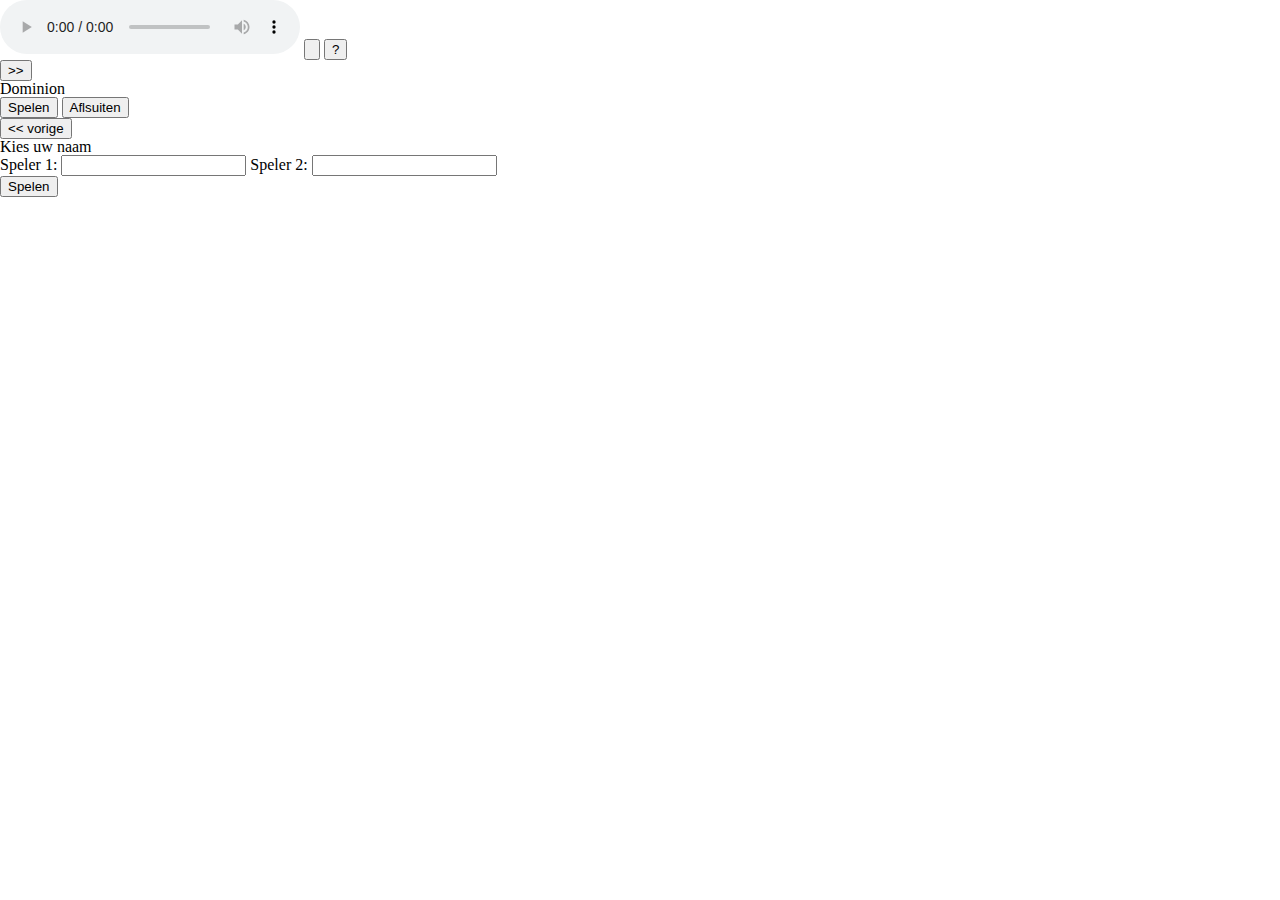
==== html/dominionindex.html @ 06680996 "Add files via upload" ====
<!DOCTYPE html>
<html lang="en">
<head>
    <meta charset="UTF-8">
    <title>Dominion</title>
    <link rel="stylesheet" href="lib/css/reset.css"/>
    <link rel="stylesheet" href="lib/css/styleStart.css"/>
</head>
<body>
<audio controls autoplay loop id="muziek">
    <source src="music/RuneScape%20Login%20Themes%202001-2014.mp3" type="audio/mpeg">
</audio>
<input type="button" id="toggleMuziek" class="kleineKnop">
<input type="button" id="spelregelsKnop" class="kleineKnop" value="?">
<div id="spelRegels">
    <input type="button" id="volgendePagina" class="kleineKnop" value=">>">
    <ul class="carousel">

    </ul>


</div>
<form id="start">
    <h1>Dominion</h1>
    <input type="submit" class="groteKnop" id="spelen" value="Spelen">

    <input type="button" class="groteKnop" value="Aflsuiten">
    </form>

<form method="post" class="hide" id="naamgeving">
    <input type="button" id="vorige" value="<< vorige">
    <h3>Kies uw naam</h3>

    <label for="speler1">Speler 1:</label>
    <input type="text" id="speler1" name="speler1" maxlength="15"/>


    <label for="speler2">Speler 2:</label>
    <input type="text" id="speler2" name="speler2" maxlength="15"/>

    <div>
        <input type="submit" id="speelSpel" class="startp2" value="Spelen" name="jaknop">
    </div>
</form>
</form>

    <script type="text/javascript" src="lib/js/jquery-2.2.3.min.js"></script>
    <script type="text/javascript" src="lib/js/script.js"></script>
</body>
</html>
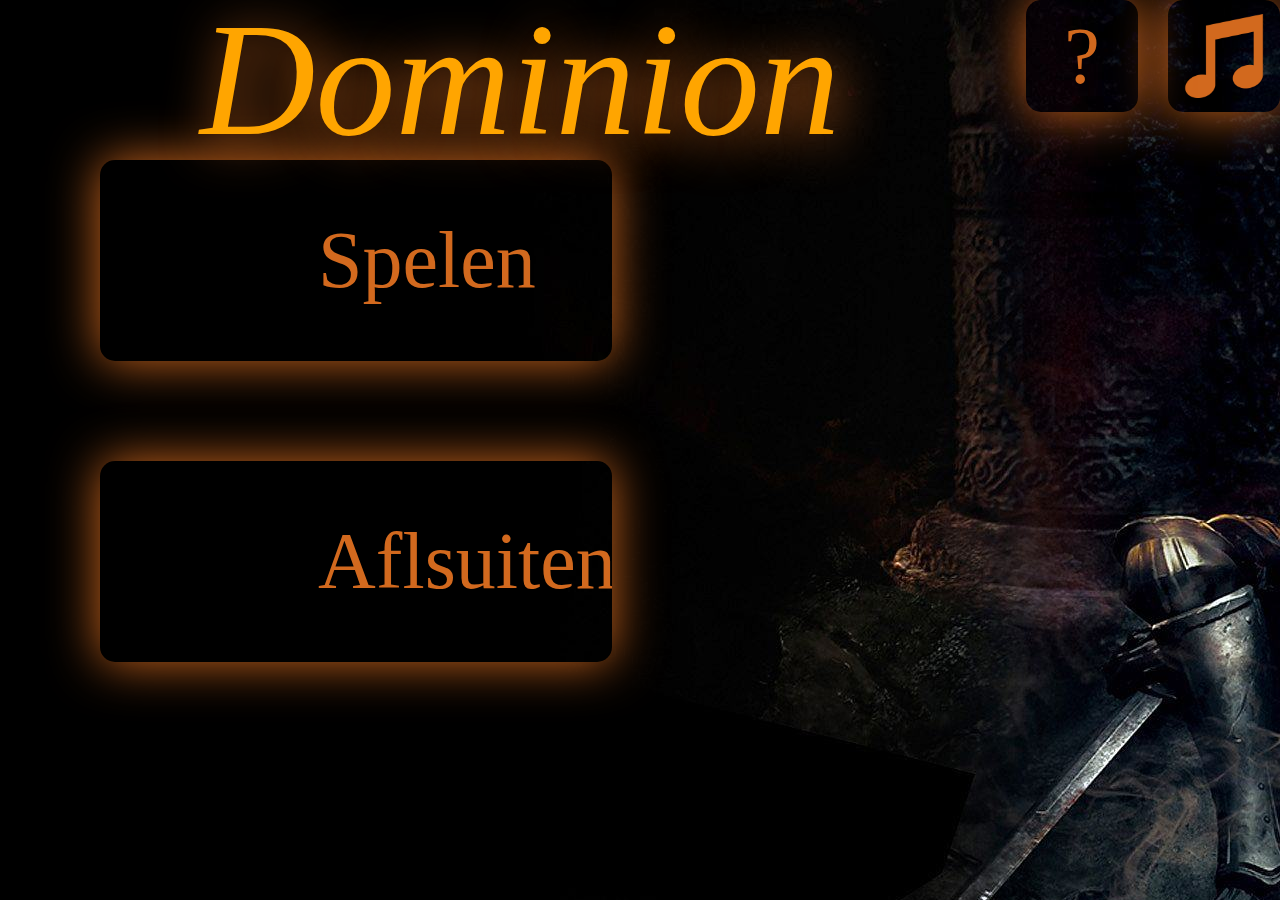
==== commit cb6beab1: "Update dominionindex.html" ====
--- a/html/dominionindex.html
+++ b/html/dominionindex.html
@@ -39,7 +39,8 @@
     <input type="text" id="speler2" name="speler2" maxlength="15"/>
 
     <div>
-        <input type="submit" id="speelSpel" class="startp2" value="Spelen" name="jaknop">
+        <!--<input type="submit" id="speelSpel" class="startp2" value="Spelen" name="jaknop">-->
+        <a class="startp2" href="gamepagina.html">Spelen</a>
     </div>
 </form>
 </form>
@@ -47,4 +48,4 @@
     <script type="text/javascript" src="lib/js/jquery-2.2.3.min.js"></script>
     <script type="text/javascript" src="lib/js/script.js"></script>
 </body>
-</html>+</html>
--- a/html/lib/css/styleStart.css
+++ b/html/lib/css/styleStart.css
@@ -0,0 +1,226 @@
+body{
+    background-image: url("../images/Mediaval%20background.jpg");
+    background-repeat: no-repeat;
+    font-family: 'timesplitters';
+    font-weight: lighter;
+    font-style: italic;
+    color: orange;
+    background-attachment: fixed;
+}
+
+h1{
+
+    font-size: 10rem;
+    margin-left: 100px;
+    display: inline;
+    font-weight: lighter;
+    /*text-shadow: 0 0 20px rgb(254,252,201) , 10px -10px 30px rgb(254,236,133) , -20px -20px 40px rgb(255,174,52) , 20px -40px 50px rgb(236,118,12) , -20px -60px 60px rgb(205,70,6) , 0 -80px 70px rgb(151,55,22) , 10px -90px 80px rgb(69,27,14) 4;*/
+    font-style: italic;
+    text-shadow: 5px 5px 50px chocolate;
+    margin-top: -100px;
+}
+h2{
+    font-size:5rem;
+    text-align: right;
+    margin-right: 30px;
+    display: inline-block;
+    float: right;
+    text-shadow: 5px 5px 50px chocolate;
+    margin-top: -15px;
+}
+h3{
+    font-size:8rem;
+    margin-top: 50px;
+    font-weight: lighter;
+    font-style: italic;
+    text-shadow: 5px 5px 50px chocolate;
+}
+ul{
+    font-size: 4rem;
+    margin-left: 100px;
+    display: inline;
+}
+
+input{
+    margin-bottom: 20px;
+    background-color: transparent;
+    padding-left: 180px;
+    padding-right: 180px;
+    padding-top: 55px;
+    padding-bottom: 55px;
+    box-shadow: 0 0 50px chocolate;
+    border: none;
+    font-family: 'timesplitters';
+    font-size: 5rem;
+    display: block;
+    color: chocolate;
+    border-radius: 15px;
+    transition: 0.5s;
+}
+input[type="text"]{
+    height:30px;
+    width:30%;
+}
+
+.groteKnop{
+
+
+    padding-left: 218px;
+    padding-right: 218px;
+    padding-top: 55px;
+    padding-bottom: 55px;
+    border: none;
+    margin-bottom: 100px;
+    border-radius: 15px;
+
+
+}
+#start .groteKnop{
+    width: 100%;
+}
+#start{
+    width: 40%;
+    margin-left: 100px;
+}
+.kleineKnop{
+    width:112px;
+    height: 112px;
+    margin-left: 30px;
+    float: right;
+    padding: 10px;
+    border-radius: 15px;
+
+
+}
+#vorige{
+
+    margin-left: 10px;
+    padding-left: 50px;
+    padding-right: 50px;
+    padding-top: 10px;
+    padding-bottom: 10px;
+    font-size: 2rem;
+    border-radius: 15px;
+
+
+}
+
+.carousel li{
+    display: none;
+}
+#volgendePagina{
+
+}
+.startp2{
+
+    margin-left: 650px;
+    margin-top: 20px;
+    padding-left: 100px;
+    padding-right: 100px;
+    padding-top: 30px;
+    padding-bottom: 30px;
+    font-size: 4rem;
+    border-radius: 15px;
+
+}
+.scorebutt{
+    display: inline-block;
+    font-size: 2.5rem;
+    padding-left: 50px;
+    padding-right: 50px;
+    padding-bottom: 20px;
+    padding-top: 20px;
+    margin-left: 80px;
+    margin-top: 27%;
+
+}
+.scoretitel{
+    display: block;
+    margin-top: 30px;
+}
+.spelerslijst{
+    margin-right: 800px;
+}
+input:hover{
+
+    background-color: orange;
+    color: saddlebrown;
+    transition:0.5s;
+}
+
+#muziek{
+
+    display:none;
+    background-size: 100%;
+    background-repeat: no-repeat;
+    color: chocolate;
+
+}
+
+#toggleMuziek.mute:hover{
+    background-image: url(../images/2000px-Simple_Musicmetstreep2.png);
+}
+
+
+#toggleMuziek.mute{
+    background-image: url(../images/Simple_Musicmetstreep.png);
+
+}
+#toggleMuziek{
+    background-position: center;
+    background-size: 75%;
+    background-repeat: no-repeat;
+    background-image: url(../images/2000px-Simple_Music.png);
+
+}
+#toggleMuziek:hover{
+    background-image: url(../images/2000px-Simple_Music2.png);
+}
+
+label{
+    font-size: 3rem;
+    font-weight: lighter;
+    font-style: italic;
+    text-shadow: 5px 5px 50px chocolate;
+    margin-right: 10px;
+    margin-left: 20px;
+
+}
+
+div{
+    display: block;
+    margin-top: 50px;
+}
+
+.off{
+    color:blue;
+}
+
+audio{
+    float: right;
+}
+
+.hide{
+    display: none;
+}
+#spelRegels{
+    display: none;
+
+}
+.carousel ul li img{
+    margin-left: auto;
+    margin-right: auto;
+}
+#sluitSpelregels:hover{
+    color: sandybrown;
+    background-color: crimson;
+}
+
+
+@font-face {
+    font-family: 'timesplitters';
+    src: url('../fonts/Beyond%20Wonderland/Beyond%20Wonderland.ttf');
+    font-weight: normal;
+    font-style: normal;
+
+}
